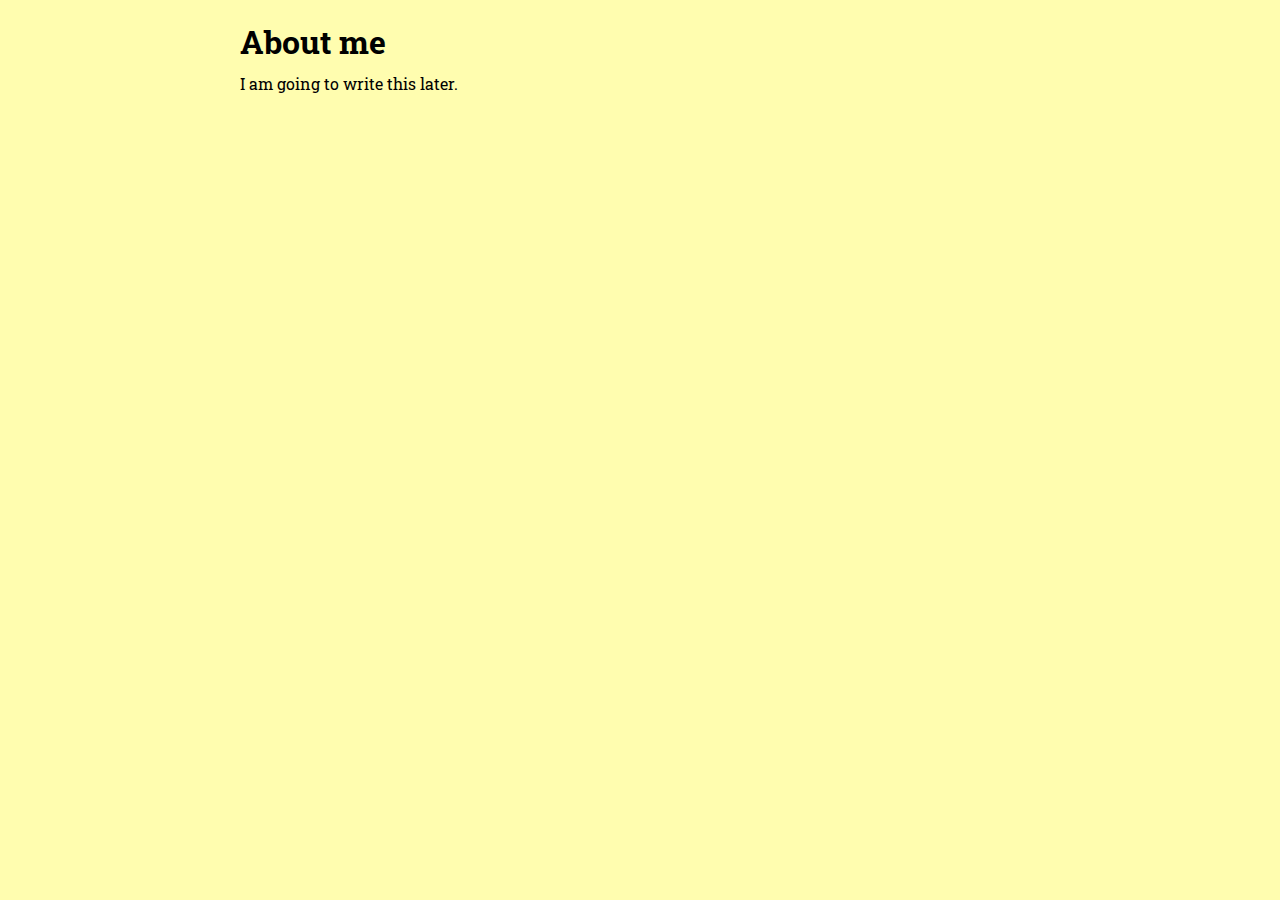
==== about.html @ 78071097 "new project update and some more" ====
<!DOCTYPE html>
<html lang="en">
<head>
  <meta charset="UTF-8">
  <meta name="viewport" content="width=device-width, initial-scale=1.0">
  <title>Darko Nikolic | About</title>
  <link rel="preconnect" href="https://fonts.googleapis.com">
  <link rel="preconnect" href="https://fonts.gstatic.com" crossorigin>
  <link href="https://fonts.googleapis.com/css2?family=Roboto+Slab:wght@400;700&display=swap" rel="stylesheet">
  <link rel="stylesheet" href="styles/about.css">
</head>
<body>
  <h1>About me</h1>
  <p>I am going to write this later.</p>
</body>
</html>
---- styles/about.css ----
* {
  font-family: 'Roboto Slab', Arial;
  margin: 0;
  padding: 0;
  box-sizing: border-box;
}

body {
  background-color: #fffdaf;
  max-width: 800px;
  margin: 0 auto 0 auto;
  position: relative;
}

::-webkit-scrollbar {
  width: 10px;
}

::-webkit-scrollbar-track {
  background: #fffdaf;
}

::-webkit-scrollbar-thumb {
  background: black;
}

h1 {
  margin-top: 20px;
}

p {
  margin-top: 10px;
}
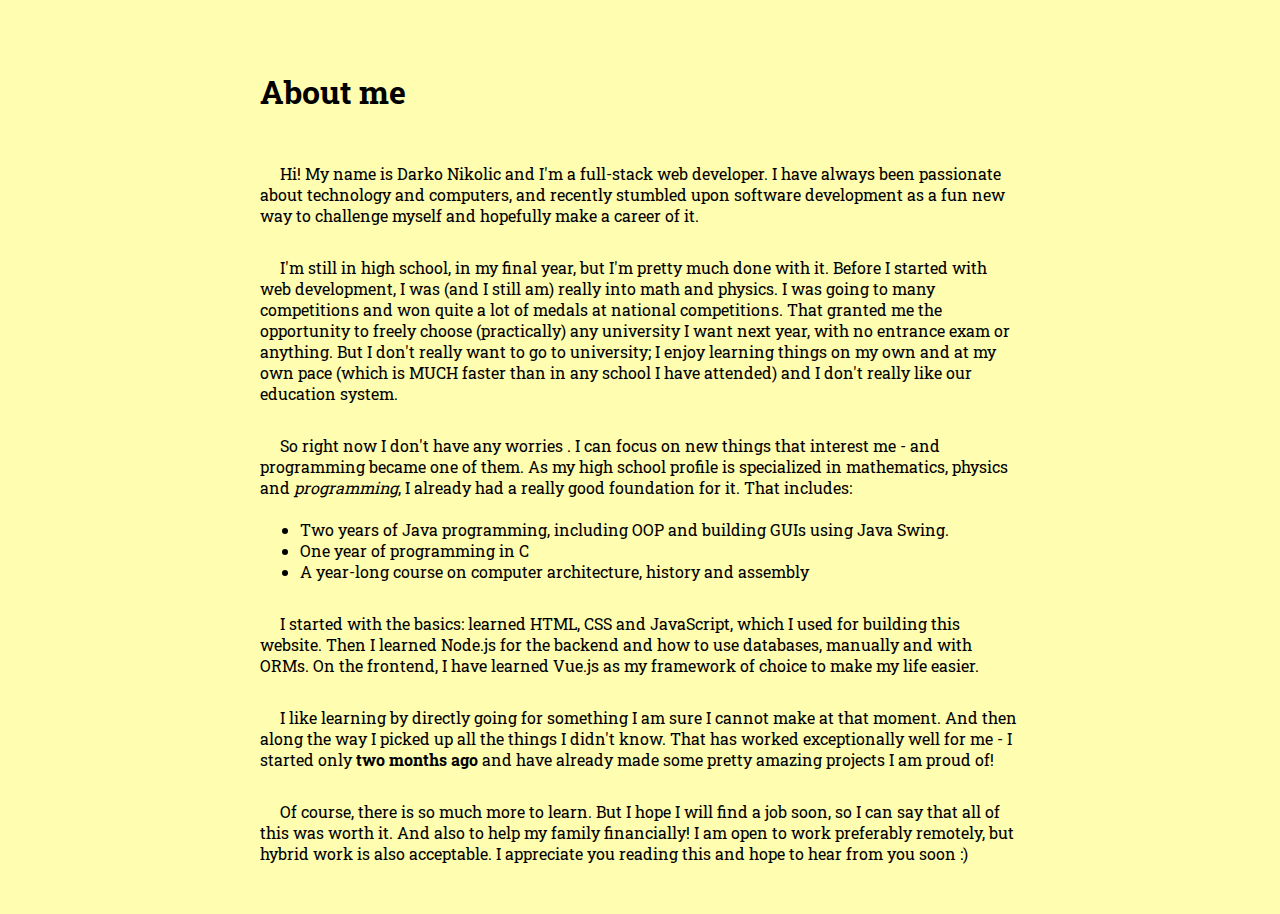
==== commit 31352e6c: "addef about page" ====
--- a/about.html
+++ b/about.html
@@ -11,6 +11,24 @@
 </head>
 <body>
   <h1>About me</h1>
-  <p>I am going to write this later.</p>
+  <div>
+    <p style="text-indent: 20px;">Hi! My name is Darko Nikolic and I'm a full-stack web developer. I have always been passionate about technology and computers, and recently stumbled upon software development as a fun new way to challenge myself and hopefully make a career of it.<br>
+    <br>
+    <p style="text-indent: 20px;">I'm still in high school, in my final year, but I'm pretty much done with it. Before I started with web development, I was (and I still am) really into math and physics. I was going to many competitions and won quite a lot of medals at national competitions. That granted me the opportunity to freely choose (practically) any university I want next year, with no entrance exam or anything. But I don't really want to go to university; I enjoy learning things on my own and at my own pace (which is MUCH faster than in any school I have attended) and I don't really like our education system.</p>
+    <br>
+    <p style="text-indent: 20px;">So right now I don't have any worries . I can focus on new things that interest me - and programming became one of them. As my high school profile is specialized in mathematics, physics and <em>programming</em>, I already had a really good foundation for it. That includes:</p>
+    <br>
+    <ul style="margin-left: 40px">
+      <li>Two years of Java programming, including OOP and building GUIs using Java Swing.</li>
+      <li>One year of programming in C</li>
+      <li>A year-long course on computer architecture, history and assembly</li>
+    </ul>
+    <br>
+    <p style="text-indent: 20px;">I started with the basics: learned HTML, CSS and JavaScript, which I used for building this website. Then I learned Node.js for the backend and how to use databases, manually and with ORMs. On the frontend, I have learned Vue.js as my framework of choice to make my life easier.</p>
+    <br>
+    <p style="text-indent: 20px;">I like learning by directly going for something I am sure I cannot make at that moment. And then along the way I picked up all the things I didn't know. That has worked exceptionally well for me - I started only <strong>two months ago</strong> and have already made some pretty amazing projects I am proud of!</p>
+    <br>
+    <p style="text-indent: 20px;">Of course, there is so much more to learn. But I hope I will find a job soon, so I can say that all of this was worth it. And also to help my family financially! I am open to work preferably remotely, but hybrid work is also acceptable. I appreciate you reading this and hope to hear from you soon :) </p>
+  </div>
 </body>
 </html>--- a/styles/about.css
+++ b/styles/about.css
@@ -10,6 +10,11 @@
   max-width: 800px;
   margin: 0 auto 0 auto;
   position: relative;
+  padding: 50px 20px;
+}
+
+div {
+  padding-top: 40px;
 }
 
 ::-webkit-scrollbar {
